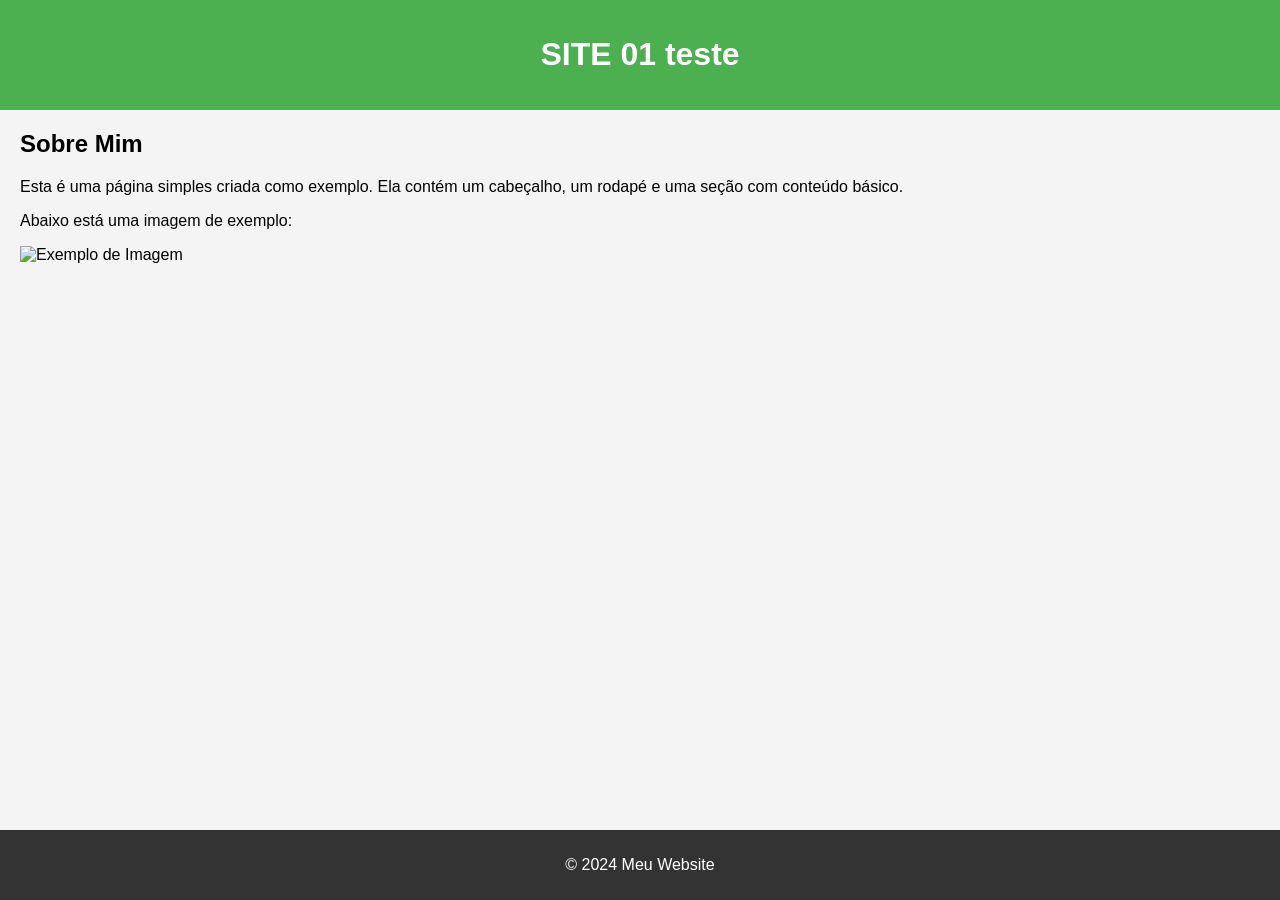
==== index/index.html @ 29fa0a22 "Inciando Parser da Resquisiao" ====
<!DOCTYPE html>
<html lang="pt-BR">
<head>
    <meta charset="UTF-8">
    <meta name="viewport" content="width=device-width, initial-scale=1.0">
    <title>Página HTML Simples com Imagem</title>
    <style>
        body {
            font-family: Arial, sans-serif;
            margin: 0;
            padding: 0;
            background-color: #f4f4f4;
        }
        header {
            background-color: #4CAF50;
            color: white;
            padding: 15px 0;
            text-align: center;
        }
        section {
            margin: 20px;
        }
        img {
            max-width: 100%;
            height: auto;
        }
        footer {
            background-color: #333;
            color: white;
            text-align: center;
            padding: 10px 0;
            position: fixed;
            width: 100%;
            bottom: 0;
        }
    </style>
</head>
<body>

    <header>
        <h1>SITE 01 teste </h1>
    </header>

    <section>
        <h2>Sobre Mim</h2>
        <p>Esta é uma página simples criada como exemplo. Ela contém um cabeçalho, um rodapé e uma seção com conteúdo básico.</p>
        <p>Abaixo está uma imagem de exemplo:</p>
        <!-- Incluindo uma imagem -->
        <img src="img.png" alt="Exemplo de Imagem">
    </section>

    <footer>
        <p>&copy; 2024 Meu Website</p>
    </footer>

</body>
</html>
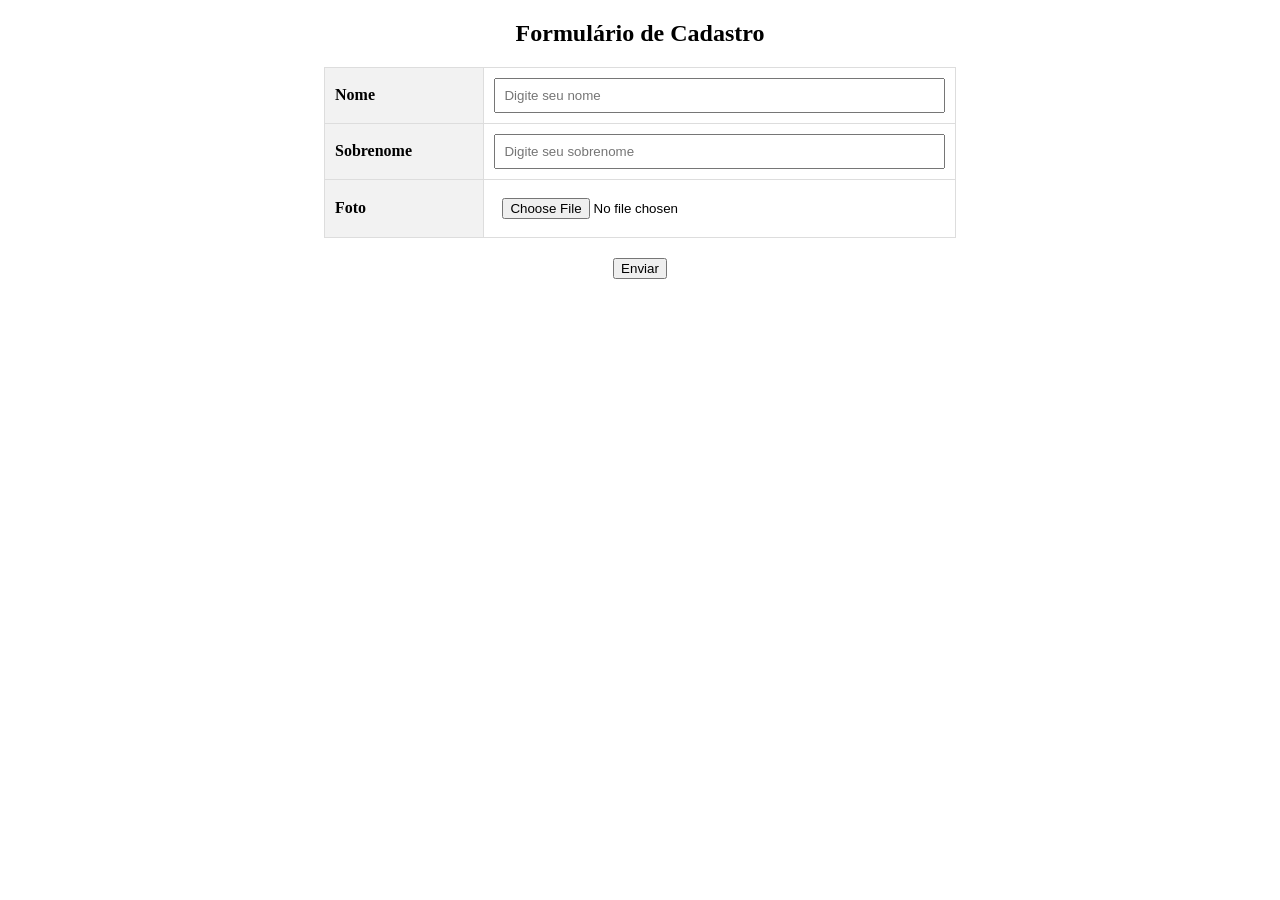
==== commit 284da51c: "ultimas alterações" ====
--- a/index/index.html
+++ b/index/index.html
@@ -3,55 +3,51 @@
 <head>
     <meta charset="UTF-8">
     <meta name="viewport" content="width=device-width, initial-scale=1.0">
-    <title>Página HTML Simples com Imagem</title>
+    <title>Formulário de Cadastro</title>
     <style>
-        body {
-            font-family: Arial, sans-serif;
-            margin: 0;
-            padding: 0;
-            background-color: #f4f4f4;
+        table {
+            width: 50%;
+            margin: 20px auto;
+            border-collapse: collapse;
         }
-        header {
-            background-color: #4CAF50;
-            color: white;
-            padding: 15px 0;
-            text-align: center;
+        th, td {
+            padding: 10px;
+            border: 1px solid #ddd;
+            text-align: left;
         }
-        section {
-            margin: 20px;
+        th {
+            background-color: #f2f2f2;
         }
-        img {
-            max-width: 100%;
-            height: auto;
-        }
-        footer {
-            background-color: #333;
-            color: white;
-            text-align: center;
-            padding: 10px 0;
-            position: fixed;
+        input[type="text"], input[type="file"] {
             width: 100%;
-            bottom: 0;
+            padding: 8px;
+            box-sizing: border-box;
         }
     </style>
 </head>
 <body>
 
-    <header>
-        <h1>SITE 01 teste </h1>
-    </header>
+    <h2 style="text-align: center;">Formulário de Cadastro</h2>
 
-    <section>
-        <h2>Sobre Mim</h2>
-        <p>Esta é uma página simples criada como exemplo. Ela contém um cabeçalho, um rodapé e uma seção com conteúdo básico.</p>
-        <p>Abaixo está uma imagem de exemplo:</p>
-        <!-- Incluindo uma imagem -->
-        <img src="img.png" alt="Exemplo de Imagem">
-    </section>
-
-    <footer>
-        <p>&copy; 2024 Meu Website</p>
-    </footer>
+    <form enctype="multipart/form-data" method="post">
+        <table>
+            <tr>
+                <th>Nome</th>
+                <td><input type="text" name="nome" placeholder="Digite seu nome"></td>
+            </tr>
+            <tr>
+                <th>Sobrenome</th>
+                <td><input type="text" name="sobrenome" placeholder="Digite seu sobrenome"></td>
+            </tr>
+            <tr>
+                <th>Foto</th>
+                <td><input type="file" name="foto" accept="image/*"></td>
+            </tr>
+        </table>
+        <div style="text-align: center; margin-top: 20px;">
+            <button type="submit">Enviar</button>
+        </div>
+    </form>
 
 </body>
 </html>
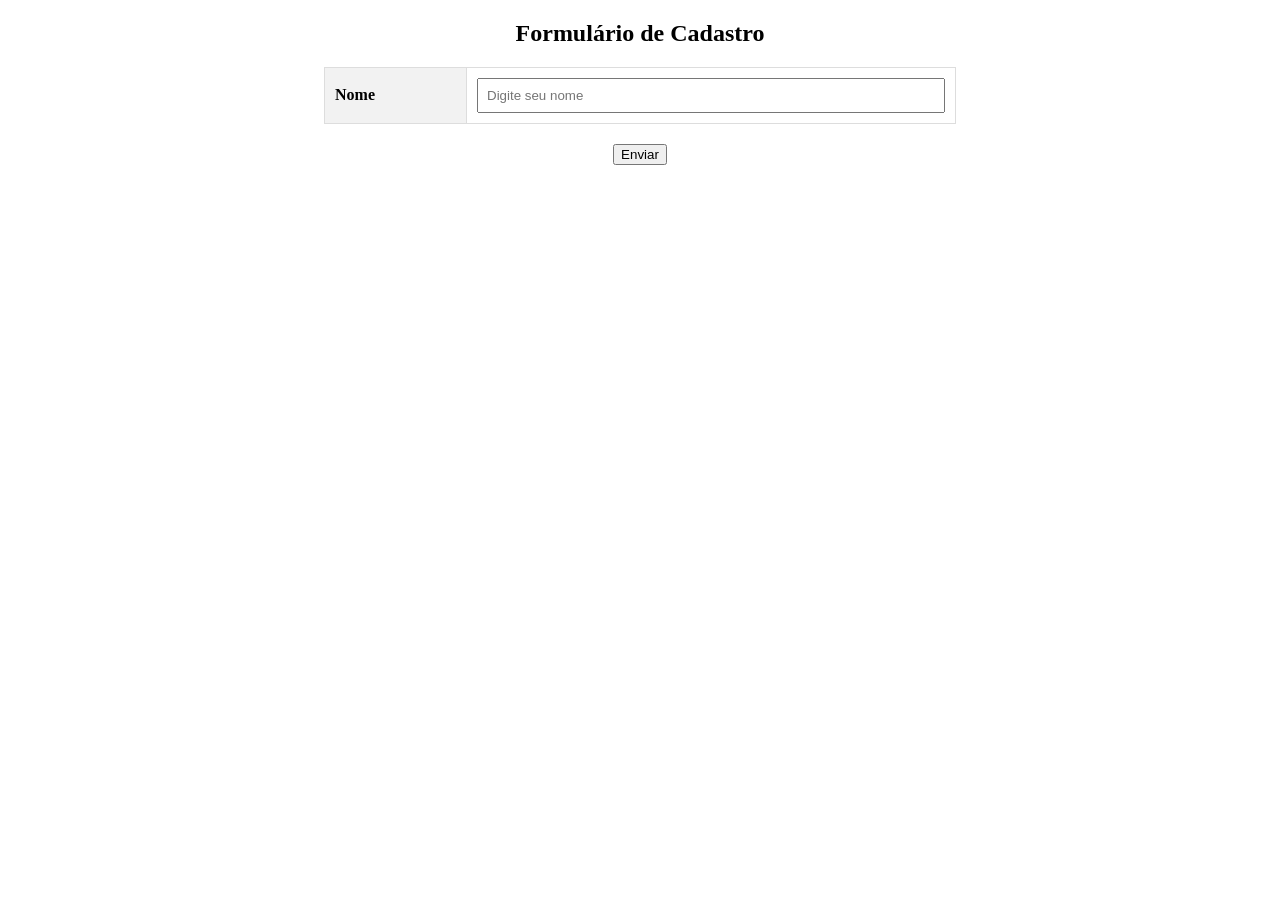
==== commit a31b16b0: "Refatorando logica de parseamento do body" ====
--- a/index/index.html
+++ b/index/index.html
@@ -35,14 +35,7 @@
                 <th>Nome</th>
                 <td><input type="text" name="nome" placeholder="Digite seu nome"></td>
             </tr>
-            <tr>
-                <th>Sobrenome</th>
-                <td><input type="text" name="sobrenome" placeholder="Digite seu sobrenome"></td>
-            </tr>
-            <tr>
-                <th>Foto</th>
-                <td><input type="file" name="foto" accept="image/*"></td>
-            </tr>
+
         </table>
         <div style="text-align: center; margin-top: 20px;">
             <button type="submit">Enviar</button>
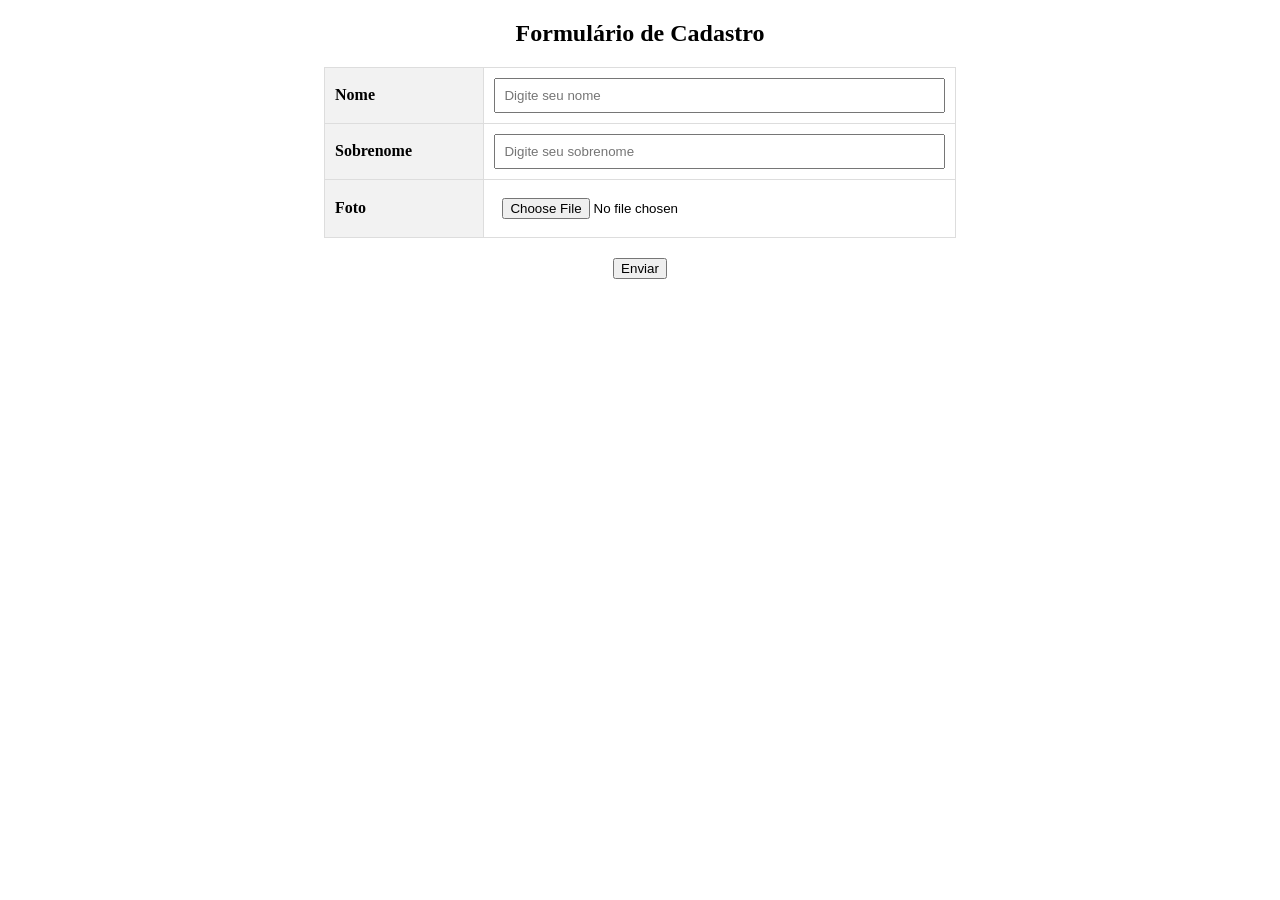
==== commit 52a505e3: "..." ====
--- a/index/index.html
+++ b/index/index.html
@@ -35,7 +35,14 @@
                 <th>Nome</th>
                 <td><input type="text" name="nome" placeholder="Digite seu nome"></td>
             </tr>
-
+            <tr>
+                <th>Sobrenome</th>
+                <td><input type="text" name="sobrenome" placeholder="Digite seu sobrenome"></td>
+            </tr>
+            <tr>
+                <th>Foto</th>
+                <td><input type="file" name="foto" accept="image/*"></td>
+            </tr>
         </table>
         <div style="text-align: center; margin-top: 20px;">
             <button type="submit">Enviar</button>
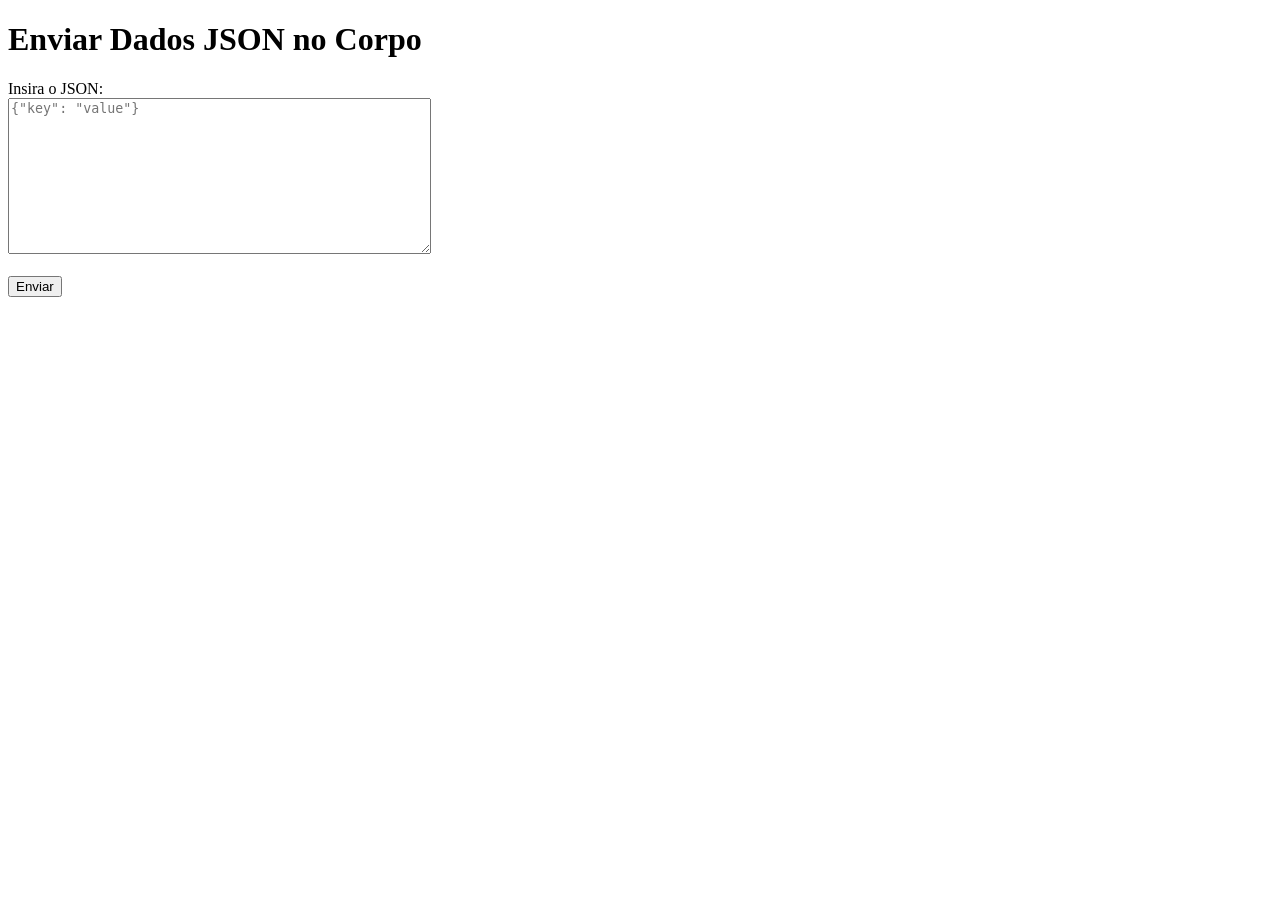
==== commit 6835c01a: "Ajustando logica do parseamento em formato chunked" ====
--- a/index/index.html
+++ b/index/index.html
@@ -1,53 +1,47 @@
 <!DOCTYPE html>
-<html lang="pt-BR">
+<html lang="en">
 <head>
     <meta charset="UTF-8">
     <meta name="viewport" content="width=device-width, initial-scale=1.0">
-    <title>Formulário de Cadastro</title>
-    <style>
-        table {
-            width: 50%;
-            margin: 20px auto;
-            border-collapse: collapse;
-        }
-        th, td {
-            padding: 10px;
-            border: 1px solid #ddd;
-            text-align: left;
-        }
-        th {
-            background-color: #f2f2f2;
-        }
-        input[type="text"], input[type="file"] {
-            width: 100%;
-            padding: 8px;
-            box-sizing: border-box;
-        }
-    </style>
+    <title>Enviar JSON no Corpo</title>
 </head>
 <body>
-
-    <h2 style="text-align: center;">Formulário de Cadastro</h2>
-
-    <form enctype="multipart/form-data" method="post">
-        <table>
-            <tr>
-                <th>Nome</th>
-                <td><input type="text" name="nome" placeholder="Digite seu nome"></td>
-            </tr>
-            <tr>
-                <th>Sobrenome</th>
-                <td><input type="text" name="sobrenome" placeholder="Digite seu sobrenome"></td>
-            </tr>
-            <tr>
-                <th>Foto</th>
-                <td><input type="file" name="foto" accept="image/*"></td>
-            </tr>
-        </table>
-        <div style="text-align: center; margin-top: 20px;">
-            <button type="submit">Enviar</button>
-        </div>
+    <h1>Enviar Dados JSON no Corpo</h1>
+    <form id="jsonForm">
+        <label for="jsonInput">Insira o JSON:</label><br>
+        <textarea id="jsonInput" rows="10" cols="50" placeholder='{"key": "value"}'></textarea><br><br>
+        <button type="submit">Enviar</button>
     </form>
 
+    <script>
+        document.getElementById('jsonForm').addEventListener('submit', async (event) => {
+            event.preventDefault(); // Previne o comportamento padrão do formulário
+
+            const jsonInput = document.getElementById('jsonInput').value.trim();
+
+            try {
+                // Verifica se o JSON é válido
+                JSON.parse(jsonInput);
+
+                // Envia os dados JSON no corpo da requisição
+                const response = await fetch('/process-json', {
+                    method: 'POST',
+                    headers: {
+                        'Content-Type': 'application/json',
+                        'Content-Length': jsonInput.length.toString()
+                    },
+                    body: jsonInput
+                });
+
+                if (response.ok) {
+                    alert("JSON enviado com sucesso!");
+                } else {
+                    alert("Erro ao enviar o JSON. Código HTTP: " + response.status);
+                }
+            } catch (error) {
+                alert("JSON inválido. Verifique o formato e tente novamente.");
+            }
+        });
+    </script>
 </body>
 </html>
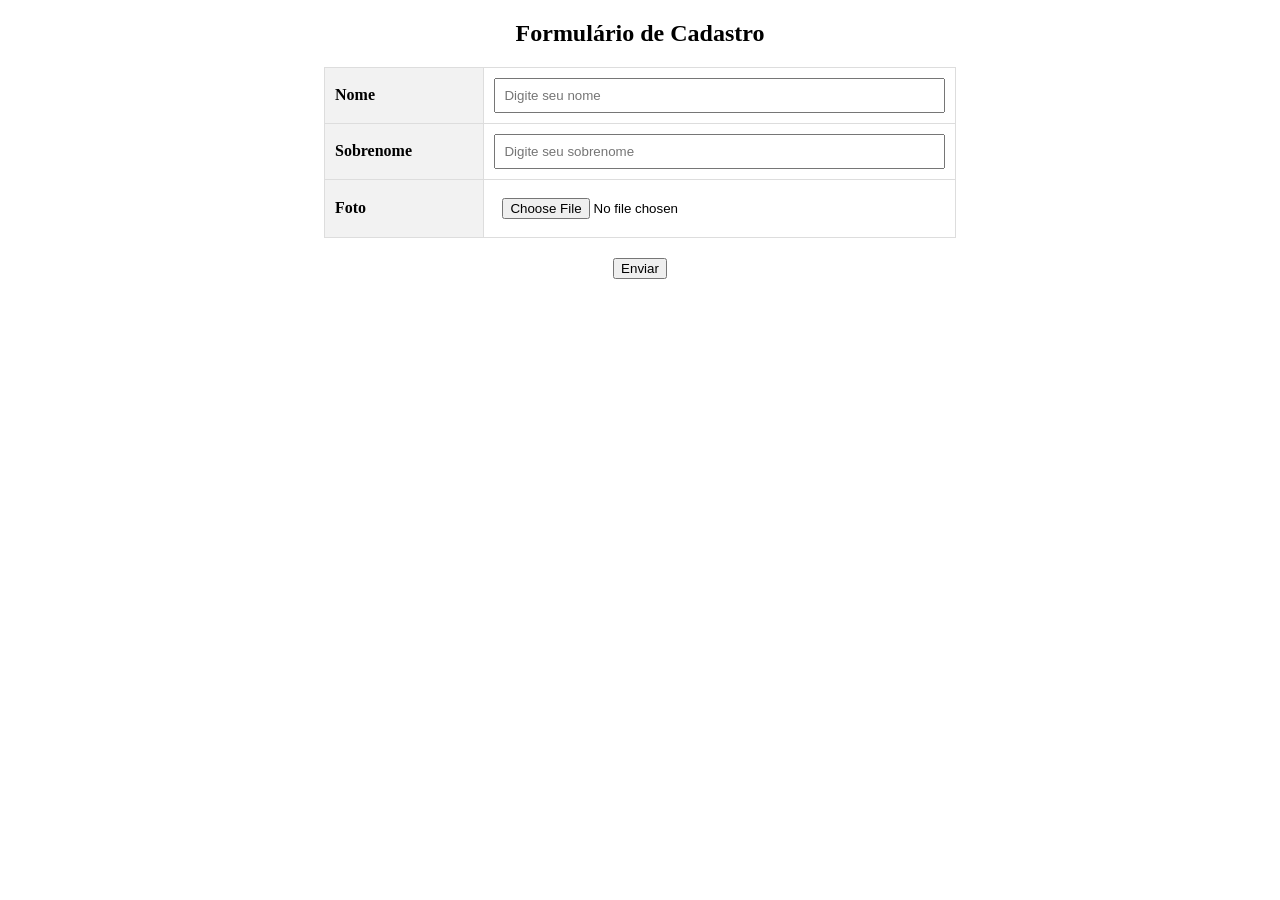
==== commit afce45d2: "Ajustando metodos de acesso aos dados da requisição parseada" ====
--- a/index/index.html
+++ b/index/index.html
@@ -1,47 +1,53 @@
 <!DOCTYPE html>
-<html lang="en">
+<html lang="pt-BR">
 <head>
     <meta charset="UTF-8">
     <meta name="viewport" content="width=device-width, initial-scale=1.0">
-    <title>Enviar JSON no Corpo</title>
+    <title>Formulário de Cadastro</title>
+    <style>
+        table {
+            width: 50%;
+            margin: 20px auto;
+            border-collapse: collapse;
+        }
+        th, td {
+            padding: 10px;
+            border: 1px solid #ddd;
+            text-align: left;
+        }
+        th {
+            background-color: #f2f2f2;
+        }
+        input[type="text"], input[type="file"] {
+            width: 100%;
+            padding: 8px;
+            box-sizing: border-box;
+        }
+    </style>
 </head>
 <body>
-    <h1>Enviar Dados JSON no Corpo</h1>
-    <form id="jsonForm">
-        <label for="jsonInput">Insira o JSON:</label><br>
-        <textarea id="jsonInput" rows="10" cols="50" placeholder='{"key": "value"}'></textarea><br><br>
-        <button type="submit">Enviar</button>
+
+    <h2 style="text-align: center;">Formulário de Cadastro</h2>
+
+    <form enctype="multipart/form-data" method="post">
+        <table>
+            <tr>
+                <th>Nome</th>
+                <td><input type="text" name="nome" placeholder="Digite seu nome"></td>
+            </tr>
+            <tr>
+                <th>Sobrenome</th>
+                <td><input type="text" name="sobrenome" placeholder="Digite seu sobrenome"></td>
+            </tr>
+            <tr>
+                <th>Foto</th>
+                <td><input type="file" name="foto" accept="image/*"></td>
+            </tr>
+        </table>
+        <div style="text-align: center; margin-top: 20px;">
+            <button type="submit">Enviar</button>
+        </div>
     </form>
 
-    <script>
-        document.getElementById('jsonForm').addEventListener('submit', async (event) => {
-            event.preventDefault(); // Previne o comportamento padrão do formulário
-
-            const jsonInput = document.getElementById('jsonInput').value.trim();
-
-            try {
-                // Verifica se o JSON é válido
-                JSON.parse(jsonInput);
-
-                // Envia os dados JSON no corpo da requisição
-                const response = await fetch('/process-json', {
-                    method: 'POST',
-                    headers: {
-                        'Content-Type': 'application/json',
-                        'Content-Length': jsonInput.length.toString()
-                    },
-                    body: jsonInput
-                });
-
-                if (response.ok) {
-                    alert("JSON enviado com sucesso!");
-                } else {
-                    alert("Erro ao enviar o JSON. Código HTTP: " + response.status);
-                }
-            } catch (error) {
-                alert("JSON inválido. Verifique o formato e tente novamente.");
-            }
-        });
-    </script>
 </body>
 </html>
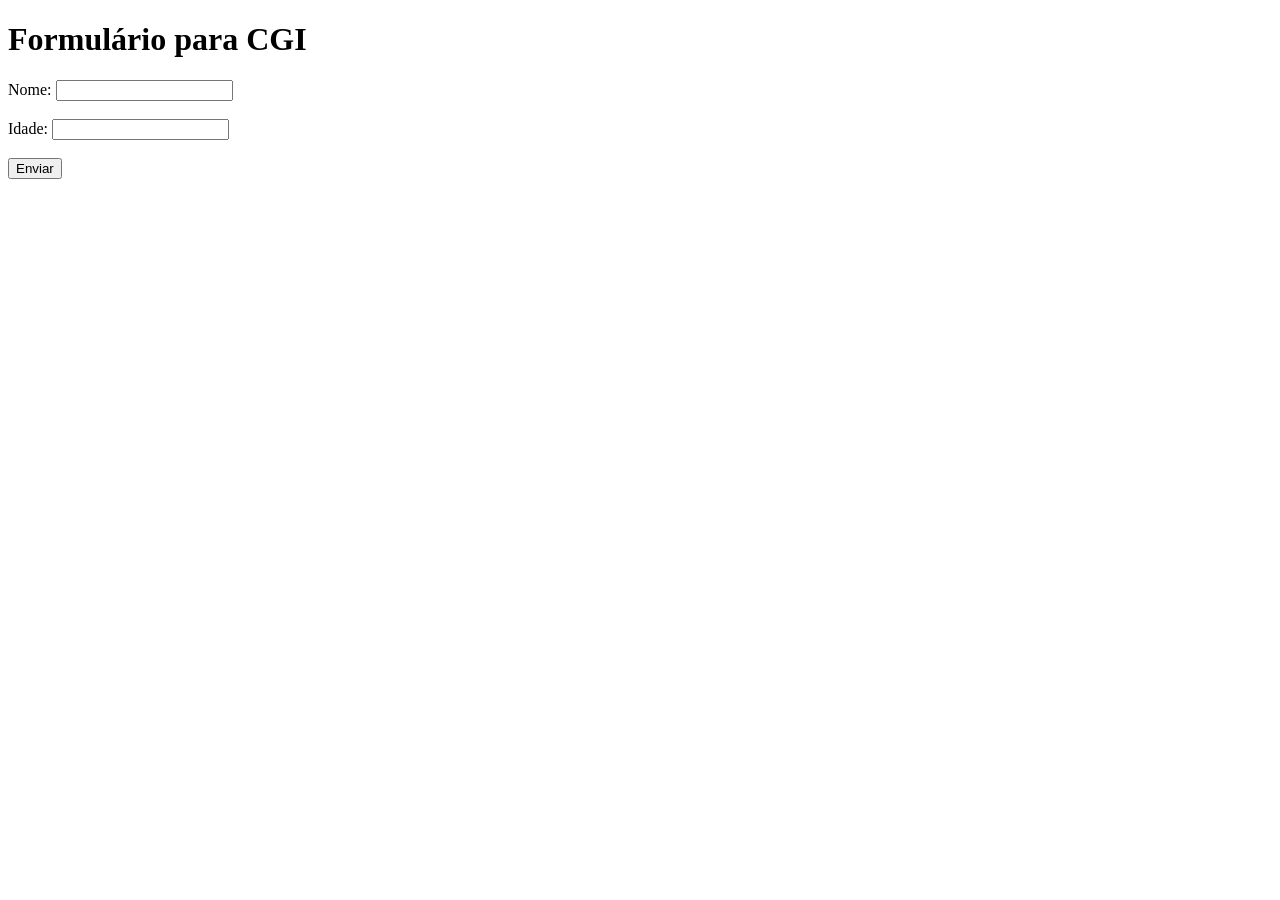
==== commit 387e9668: ".." ====
--- a/index/index.html
+++ b/index/index.html
@@ -1,53 +1,20 @@
 <!DOCTYPE html>
-<html lang="pt-BR">
+<html lang="en">
 <head>
     <meta charset="UTF-8">
     <meta name="viewport" content="width=device-width, initial-scale=1.0">
-    <title>Formulário de Cadastro</title>
-    <style>
-        table {
-            width: 50%;
-            margin: 20px auto;
-            border-collapse: collapse;
-        }
-        th, td {
-            padding: 10px;
-            border: 1px solid #ddd;
-            text-align: left;
-        }
-        th {
-            background-color: #f2f2f2;
-        }
-        input[type="text"], input[type="file"] {
-            width: 100%;
-            padding: 8px;
-            box-sizing: border-box;
-        }
-    </style>
+    <title>Formulário CGI</title>
 </head>
 <body>
-
-    <h2 style="text-align: center;">Formulário de Cadastro</h2>
-
-    <form enctype="multipart/form-data" method="post">
-        <table>
-            <tr>
-                <th>Nome</th>
-                <td><input type="text" name="nome" placeholder="Digite seu nome"></td>
-            </tr>
-            <tr>
-                <th>Sobrenome</th>
-                <td><input type="text" name="sobrenome" placeholder="Digite seu sobrenome"></td>
-            </tr>
-            <tr>
-                <th>Foto</th>
-                <td><input type="file" name="foto" accept="image/*"></td>
-            </tr>
-        </table>
-        <div style="text-align: center; margin-top: 20px;">
-            <button type="submit">Enviar</button>
-        </div>
+    <h1>Formulário para CGI</h1>
+    <form action="/cgi-bin/process.cgi" method="post">
+        <label for="name">Nome:</label>
+        <input type="text" id="name" name="name" required>
+        <br><br>
+        <label for="age">Idade:</label>
+        <input type="number" id="age" name="age" required>
+        <br><br>
+        <button type="submit">Enviar</button>
     </form>
-
 </body>
 </html>
